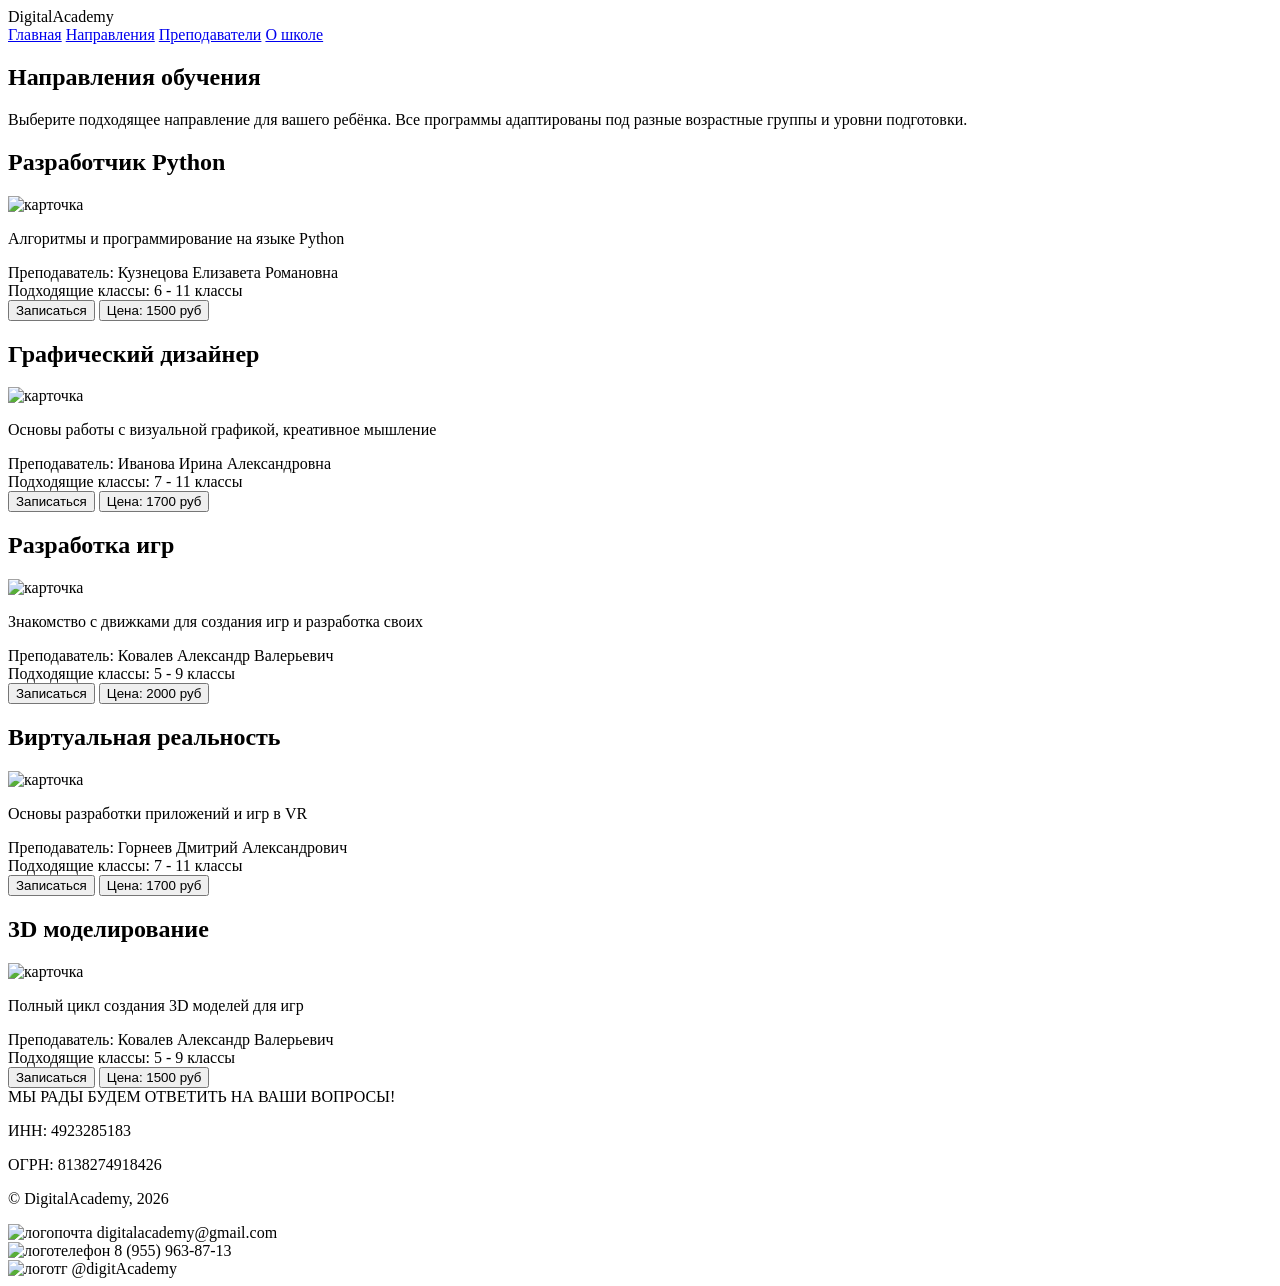
==== directions.html @ 838017ba "Add files via upload" ====
<!DOCTYPE html>
<html lang="ru">
<head>
  <meta charset="UTF-8">
  <meta name="viewport" content="width=device-width, initial-scale=1.0">
  <title>Направления</title>
  <script src="js/transition.js"></script>
  <link rel="stylesheet" href="style/style.css">
  <link rel="stylesheet" href="style/styledirections.css">
</head>

<body>

<header class="header">
  <div class="container header-row">
    <div class="logo">DigitalAcademy</div>
    <nav class="nav">
      <a href="index.html">Главная</a>
      <a href="directions.html">Направления</a>
      <a href="teacher.html">Преподаватели</a>
      <a href="#">О школе</a>
    </nav>
  </div>
</header>


<section class="directions-page container">
  <h1 class="page-title">Направления обучения</h1>
  <p class="page-subtitle">
    Выберите подходящее направление для вашего ребёнка.
    Все программы адаптированы под разные возрастные группы и уровни подготовки.
  </p>

  <div class="courses">
    <div class="course" id="python">
      <h2>Разработчик Python</h2>
      <div class="course-grid">
        <div class="left">
          <div class="hex">
            <img src="img/python.avif" alt="карточка">
          </div>
        </div>
        <div class="right">
          <p>Алгоритмы и программирование на языке Python</p>
          <div class="teacher">
            Преподаватель: Кузнецова Елизавета Романовна
          </div>
          <div class="classes">
            Подходящие классы:
            <span>6 - 11 классы</span>
          </div>
          <div class="buttons">
            <button>Записаться</button>
            <button class="outline">Цена: 1500 руб</button>
          </div>
        </div>
      </div>
    </div>

    <div class="course" id="design">
      <h2>Графический дизайнер</h2>
      <div class="course-grid">
        <div class="left">
          <div class="hex">
            <img src="img/design.avif" alt="карточка">
          </div>
        </div>
        <div class="right">
          <p>Основы работы с визуальной графикой, креативное мышление</p>
          <div class="teacher">
            Преподаватель: Иванова Ирина Александровна
          </div>
          <div class="classes">
            Подходящие классы:
            <span>7 - 11 классы</span>
          </div>
          <div class="buttons">
            <button>Записаться</button>
            <button class="outline">Цена: 1700 руб</button>
          </div>
        </div>
      </div>
    </div>

    <div class="course" id="games">
      <h2>Разработка игр</h2>
      <div class="course-grid">
        <div class="left">
          <div class="hex">
            <img src="img/game.avif" alt="карточка">
          </div>
        </div>
        <div class="right">
          <p>Знакомство с движками для создания игр и разработка своих</p>
          <div class="teacher">
            Преподаватель: Ковалев Александр Валерьевич
          </div>
          <div class="classes">
            Подходящие классы:
            <span>5 - 9 классы</span>
          </div>
          <div class="buttons">
            <button>Записаться</button>
            <button class="outline">Цена: 2000 руб</button>
          </div>
        </div>
      </div>
    </div>

    <div class="course" id="vr">
      <h2>Виртуальная реальность</h2>
      <div class="course-grid">
        <div class="left">
          <div class="hex">
            <img src="img/vr.avif" alt="карточка">
          </div>
        </div>
        <div class="right">
          <p>Основы разработки приложений и игр в VR</p>
          <div class="teacher">
            Преподаватель: Горнеев Дмитрий Александрович
          </div>
          <div class="classes">
            Подходящие классы:
            <span>7 - 11 классы</span>
          </div>
          <div class="buttons">
            <button>Записаться</button>
            <button class="outline">Цена: 1700 руб</button>
          </div>
        </div>
      </div>
    </div>

    <div class="course" id="modeling">
      <h2>3D моделирование</h2>
      <div class="course-grid">
        <div class="left">
          <div class="hex">
            <img src="img/3d.avif" alt="карточка">
          </div>
        </div>
        <div class="right">
          <p>Полный цикл создания 3D моделей для игр</p>
          <div class="teacher">
            Преподаватель: Ковалев Александр Валерьевич
          </div>
          <div class="classes">
            Подходящие классы:
            <span>5 - 9 классы</span>
          </div>
          <div class="buttons">
            <button>Записаться</button>
            <button class="outline">Цена: 1500 руб</button>
          </div>
        </div>
      </div>
    </div>
  </div>
</section>

<footer class="footer">
  <div class="container footer-row">
    <div class="footer-left">
      <div class="footer-title">МЫ РАДЫ БУДЕМ ОТВЕТИТЬ НА ВАШИ ВОПРОСЫ!</div>
      <p>ИНН: 4923285183</p>
      <p>ОГРН: 8138274918426</p>
      <p>© DigitalAcademy, 2026</p>
    </div>
    <div class="footer-right">
      <div class="contact">
        <img src="img/mail.png" alt="логопочта">
        <span>digitalacademy@gmail.com</span>
      </div>
      <div class="contact">
        <img src="img/phone.png" alt="логотелефон">
        <span>8 (955) 963-87-13</span>
      </div>
      <div class="contact">
        <img src="img/tg.png" alt="логотг">
        <span>@digitAcademy</span>
      </div>
    </div>
  </div>
</footer>
</body>
</html>
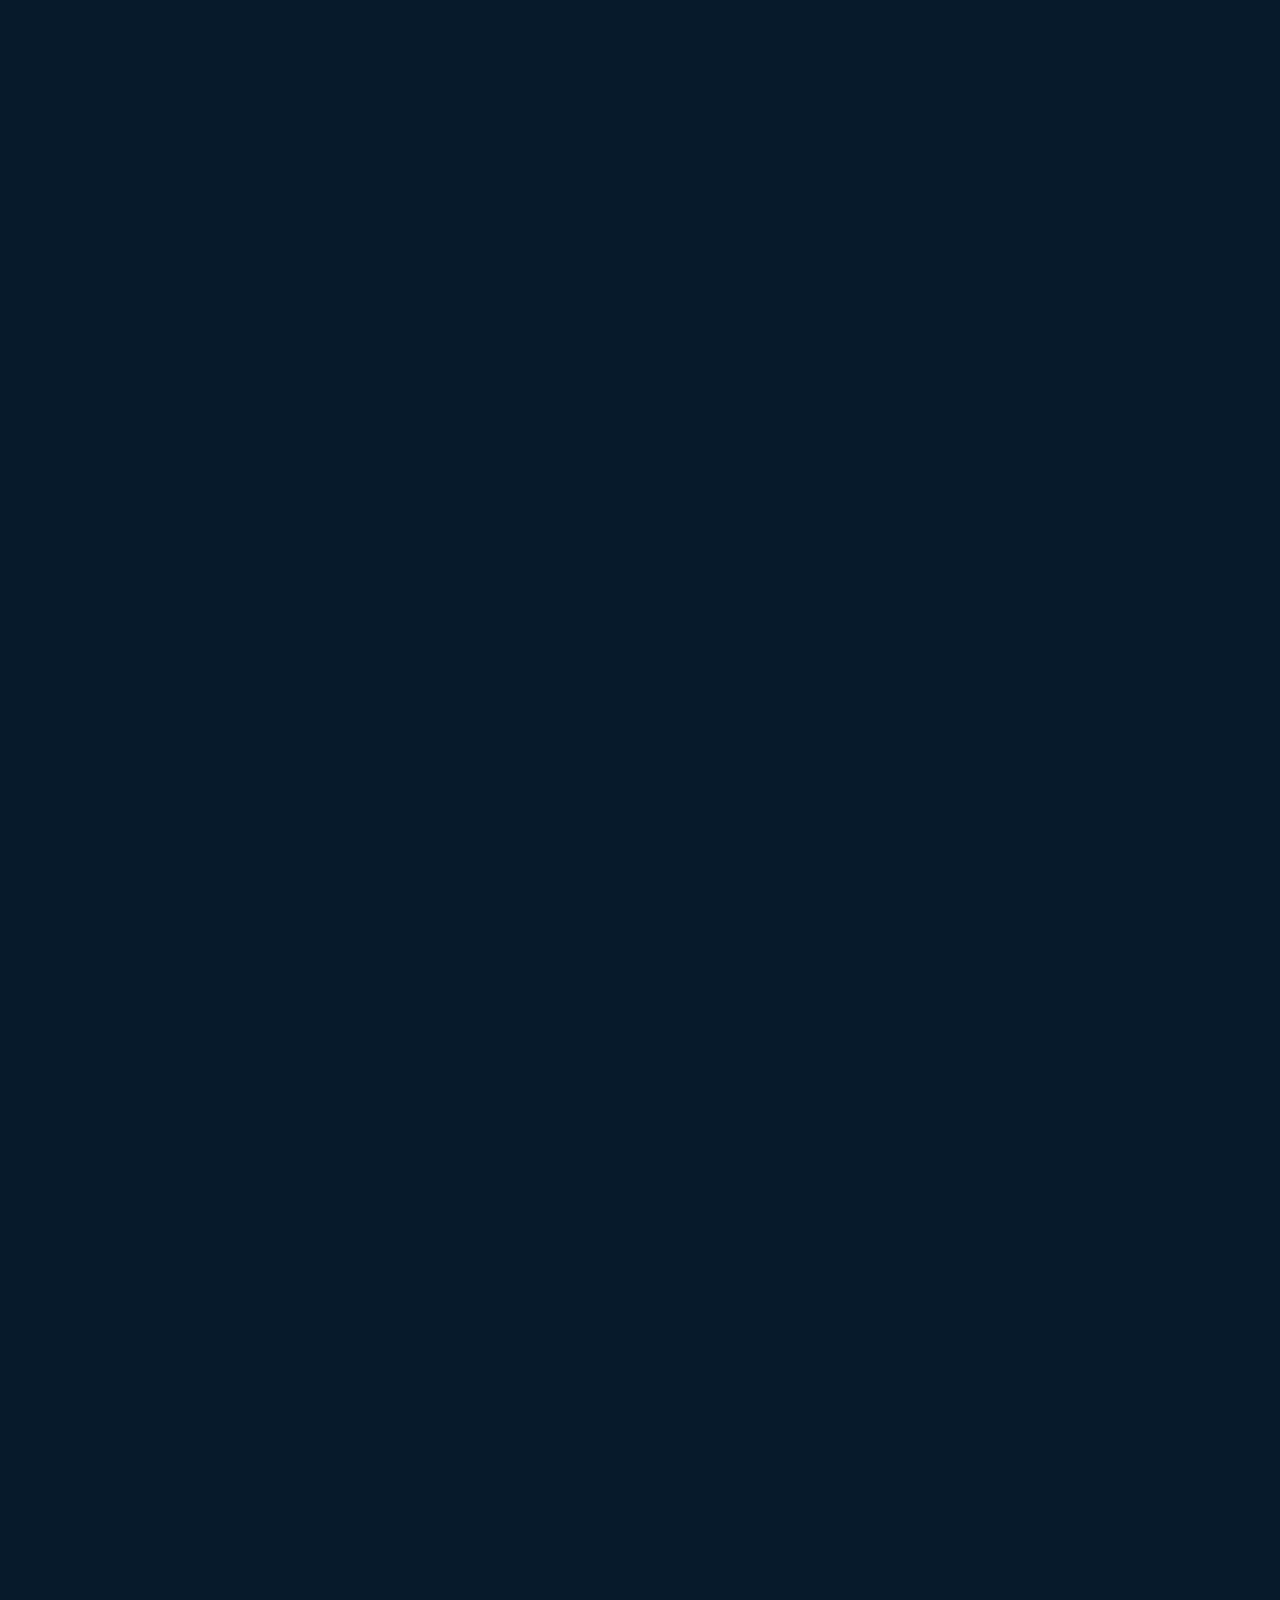
==== commit b26e134f: "Update directions.html" ====
--- a/directions.html
+++ b/directions.html
@@ -5,8 +5,8 @@
   <meta name="viewport" content="width=device-width, initial-scale=1.0">
   <title>Направления</title>
   <script src="js/transition.js"></script>
-  <link rel="stylesheet" href="style/style.css">
-  <link rel="stylesheet" href="style/styledirections.css">
+  <link rel="stylesheet" href="styles/style.css">
+  <link rel="stylesheet" href="styles/styledirections.css">
 </head>
 
 <body>
@@ -184,4 +184,4 @@
   </div>
 </footer>
 </body>
-</html>+</html>
--- a/styles/style.css
+++ b/styles/style.css
@@ -0,0 +1,231 @@
+@font-face {
+  font-family: 'LCD';
+  src: url('../fonts/LCD40x2Display-Regular.otf');
+}
+
+@font-face {
+  font-family: 'Taylor';
+  src: url('../fonts/TaylorSans-Regular.ttf');
+}
+
+@font-face {
+  font-family: 'Montserrat';
+  src: url('../fonts/Montserrat-Regular.ttf');
+}
+
+* {
+  margin: 0;
+  padding: 0;
+  box-sizing: border-box;
+}
+
+body {
+  font-family: 'Taylor', sans-serif;
+  background: #071a2b;
+  color: #E9E9E9;
+}
+
+.container {
+  width: 85%;
+  margin: 0 auto;
+}
+
+.header {
+  position: absolute;
+  width: 100%;
+  z-index: 1000;
+}
+
+.header-row {
+  display: flex;
+  justify-content: space-between;
+  align-items: center;
+  padding: 25px 0;
+}
+
+.logo {
+  font-family: 'LCD';
+}
+
+.nav {
+  display: flex;
+  gap: 40px;
+}
+
+.nav a {
+  color: #E9E9E9;
+  text-decoration: none;
+}
+
+.hero {
+  height: 700px;
+  background: url('../img/bg.png') center/cover no-repeat;
+  position: relative;
+  display: flex;
+  align-items: center;
+  justify-content: center;
+  z-index: 1;
+}
+
+.hero::before {
+  content: '';
+  position: absolute;
+  inset: 0;
+  pointer-events: none;
+  z-index: 1;
+}
+
+.hero-content {
+  position: relative;
+  text-align: center;
+}
+
+.hero h1 {
+  font-family: 'LCD';
+  font-size: clamp(16px, 6vw, 80px);
+}
+
+.hero p {
+  font-size: clamp(16px, 2vw, 28px);
+  margin-top: 15px;
+}
+
+.about {
+  margin-top: 80px;
+  max-width: 700px;
+}
+
+.about h2 {
+  font-family: 'LCD';
+  margin-bottom: 20px;
+}
+
+.about p {
+  margin-bottom: 15px;
+  color: #E9E9E9;
+}
+
+.directions {
+  margin-top: 80px;
+}
+
+.directions h2 {
+  text-align: center;
+  font-family: 'LCD';
+  margin-bottom: 50px;
+}
+
+.cards {
+  display: flex;
+  justify-content: center;
+  gap: 40px;
+}
+
+.card {
+  display: flex;
+  flex-direction: column;
+  gap: 20px;
+  background: #1c3a54;
+  border-radius: 25px;
+  padding: 30px;
+  width: 300px;
+  text-align: center;
+}
+
+.hex {
+  width: 120px;
+  height: 120px;
+  background: #2e5f86;
+  clip-path: polygon(25% 5%, 75% 5%, 100% 50%, 75% 95%, 25% 95%, 0% 50%);
+  display: flex;
+  align-items: center;
+  justify-content: center;
+  margin: 0 auto 20px;
+}
+
+.hex img {
+  width: 60px;
+}
+
+.card h3 {
+  font-family: 'LCD';
+}
+
+.card p {
+  color: #E9E9E9;
+}
+
+.card button {
+  margin-top: 15px;
+  padding: 10px 20px;
+  border-radius: 20px;
+  border: none;
+  background: #15689B;
+  color: #E9E9E9;
+  font-family: 'Taylor';
+  font-size: 20px;
+}
+
+.btn {
+  display: inline-block;
+  padding: 10px 25px;
+  border-radius: 20px;
+  background: #2f80b9;
+  color: #fff;
+  text-decoration: none;
+}
+
+.footer {
+  margin-top: 100px;
+  background: #202020;
+  padding: 50px 0;
+}
+
+.footer-row {
+  display: flex;
+  justify-content: space-between;
+  align-items: center;
+}
+
+.footer-title {
+  font-family: 'LCD';
+  font-size: 28px;
+}
+
+.footer-left p {
+  font-family: 'Montserrat';
+  color: #aaa;
+}
+
+.footer-right {
+  display: flex;
+  flex-direction: column;
+  gap: 20px;
+}
+
+.contact {
+  display: flex;
+  align-items: center;
+  gap: 15px;
+  font-family: 'Montserrat';
+}
+
+.contact img {
+  width: 30px;
+}
+
+html {
+  scroll-behavior: smooth;
+}
+body {
+    opacity: 0;
+    transition: opacity 0.4s ease;
+}
+
+body.fade-in {
+    opacity: 1;
+}
+
+body.fade-out {
+    opacity: 0;
+}
--- a/styles/styledirections.css
+++ b/styles/styledirections.css
@@ -0,0 +1,117 @@
+.directions-page {
+  padding-top: 150px;
+}
+
+.page-title {
+  text-align: center;
+  font-family: 'LCD';
+  font-size: 48px;
+  margin-bottom: 20px;
+}
+
+.page-subtitle {
+  text-align: center;
+  max-width: 650px;
+  margin: 0 auto 60px;
+  color: #E9E9E9;
+}
+
+/* GRID ОСНОВА */
+
+.courses {
+  display: grid;
+  gap: 40px;
+}
+
+/* КАРТОЧКА */
+
+.course {
+  background: #3A5169;
+  border-radius: 30px;
+  padding: 30px 40px;
+}
+
+.course h2 {
+  font-family: 'LCD';
+  margin-bottom: 20px;
+}
+
+/* ВНУТРЕННИЙ GRID */
+
+.course-grid {
+  display: grid;
+  grid-template-columns: 200px 1fr;
+  gap: 40px;
+  align-items: center;
+}
+
+/* HEX */
+
+.hex {
+  width: 140px;
+  height: 140px;
+  background: #5f8fb8;
+  clip-path: polygon(25% 5%, 75% 5%, 100% 50%, 75% 95%, 25% 95%, 0% 50%);
+  display: flex;
+  align-items: center;
+  justify-content: center;
+}
+
+.hex img {
+  width: 70px;
+}
+
+/* INFO */
+
+.right p {
+  margin-bottom: 15px;
+}
+
+.teacher {
+  background: #15689B;
+  padding: 10px 20px;
+  border-radius: 20px;
+  display: inline-block;
+  margin-bottom: 15px;
+}
+
+.classes {
+  margin-bottom: 20px;
+}
+
+.classes span {
+  background: #15689B;
+  padding: 5px 15px;
+  border-radius: 15px;
+  margin-left: 10px;
+}
+
+/* BUTTONS */
+
+.buttons {
+  display: flex;
+  gap: 20px;
+}
+
+button {
+  padding: 10px 25px;
+  border-radius: 20px;
+  border: none;
+  background: #1E7DB8;
+  color: #fff;
+  cursor: pointer;
+}
+
+button.outline {
+  background: #1E7DB8;
+}
+
+/* HOVER */
+
+.course {
+  transition: 0.3s;
+}
+
+.course:hover {
+  transform: translateY(-5px);
+}
